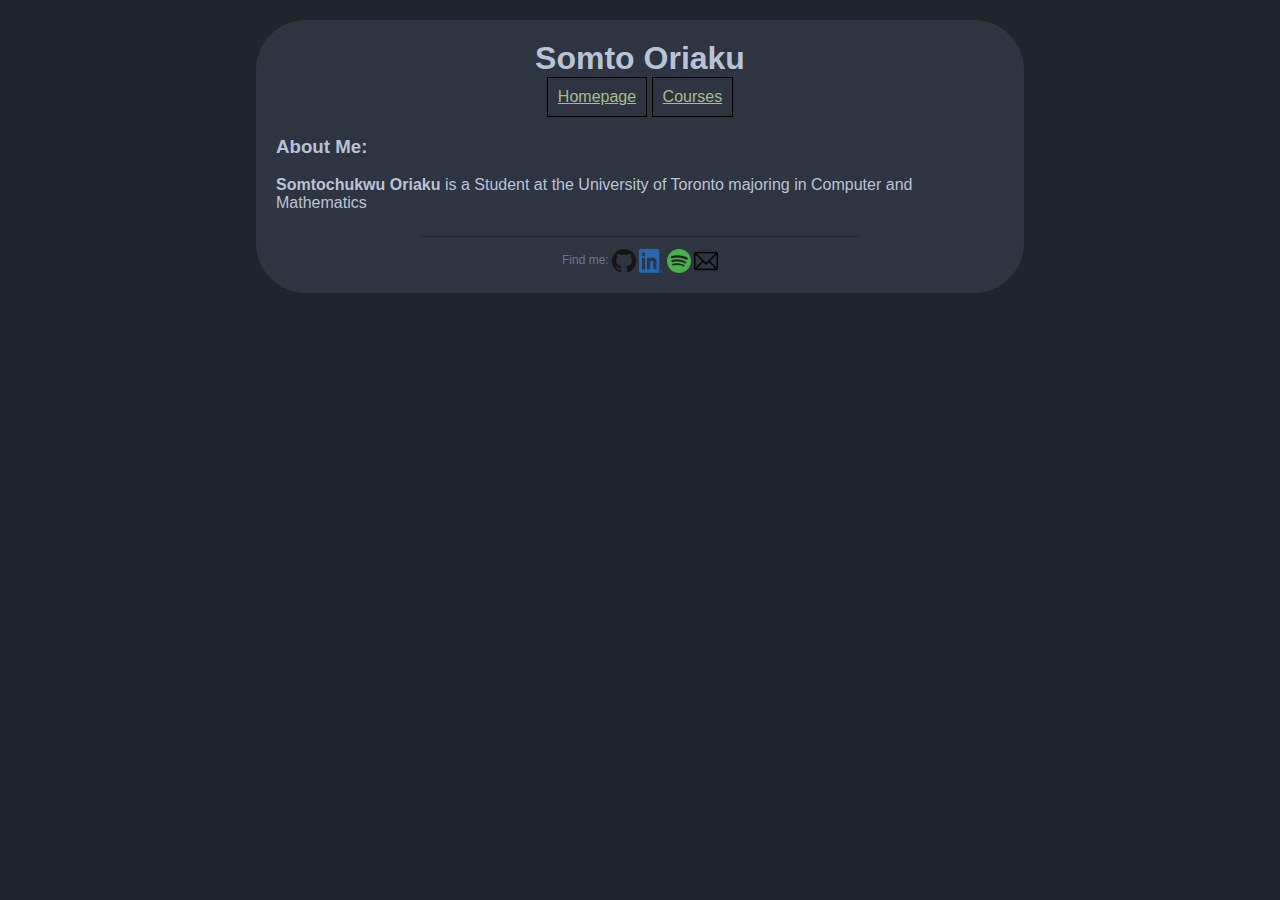
==== somto/index.html @ 7acfd5cd "Add files via upload" ====
<!DOCTYPE html>
<html lang="en-us">

<head>

    <title>
        Somto Oriaku
    </title>

    <!-- Setup Meta Data -->
    <meta charset="utf-8">
    <meta name="description" content="Educational portfolio for somto oriaku ">
    <meta name="author" content="Somtochukwu Oriaku">
    <meta name="keywords" content="Nathan,Gurrin,Smith,Gurrin-Smith">

    <!-- Include stylesheets -->
    <link rel="stylesheet" type="text/css" href="css/global.css">
</head>

<body>

    <!-- Include the universal header -->
    <header class="global_header">
        <h1 id="main_header">
            Somto Oriaku
        </h1>
        <nav id="main_navigation">
            <ul>
              <li><a href="index.html">Homepage</a></li>
              <li><a href="courses.html">Courses</a></li>
            </ul>
        </nav>
    </header>
	<h3 id="About Me">
		About Me:
	</h3>
	<p><strong>Somtochukwu Oriaku</strong> is a Student at the University of Toronto majoring in Computer and Mathematics
	</p>
      

    <main>
				
				  
				
				
				
    </main>

    <!-- Include the universal footer --->
    <footer id="global_footer">
      <hr id="footer_separation">
      <ul>
        <li>Find me: </li>
        <li><a href="https://github.com/nathangs6"><img src="images/github_logo.png" class="networking_image"></img></a></li>
        <li><a href="https://www.linkedin.com/in/nathan-gurrin-smith/"><img src="images/linkedin_logo.png" class="networking_image"></img></a></li>
				<li><a href="https://open.spotify.com/user/island8787?si=eb64c949889f4460"><img src="images/spotify_logo.png" class="networking_image"></img></a></li>
				<li><a href="mailto:nathan.gurrinsmith@outlook.com"><img src="images/email_logo.png" class="networking_image"></img></a></li>
      </ul>
    </footer>

</body>

</html>
---- somto/css/global.css ----
/* Format the header */
#main_header, #main_navigation ul {
  text-align: center;
  margin: 0;
  padding: 0;
}

/* Header separation bar */
#header_separation {
  display: block;
  border-top: 1px solid HSL(218, 27%, 78%);
  margin: 1em 0;
  padding: 0;
}

/* Make the navigation list horizontal and boxed */
#main_navigation ul li {
  display: inline-block;
  list-style-type: none;
  border: 1px solid black;
  margin: 0;
  padding: 0;
}

/* Makes the whole link boxes clickable */
#main_navigation a {
  display: inline-block;
  margin: 0 auto;
  padding:10px 10px;
}


/* Format the Footer */
#global_footer {
  text-align: center;
  font-size: 12px;
  color: #6A7895;
}

#global_footer ul {
  margin: 0;
  padding: 0;
}

#global_footer ul li {
  display: inline;
  list-style-type: none;
}

/* Make sure the networking icon images are the right size and alignment */
.networking_image {
	vertical-align: middle;
  height: 24px;
  width: 24px;
}

/* Footer separation bar */
#footer_separation {
  display: block;
  border: 0;
  background-color: HSL(220, 16%, 15%);
  height: 1px;
  margin: 2em 20% 1em 20%;
  padding: 0;
}


/* Styling for Every Page */
body {
  margin: 20px 20%;
  padding: 20px;
  background-color: #2e3440;
  color: HSL(218, 27%, 78%);
  font-family: "Noto Sans", sans-serif;
  border-radius: 50px;
}

html {
  background-color: HSL(220, 16%, 15%);
}

a {
  color: #a3be8c;
}
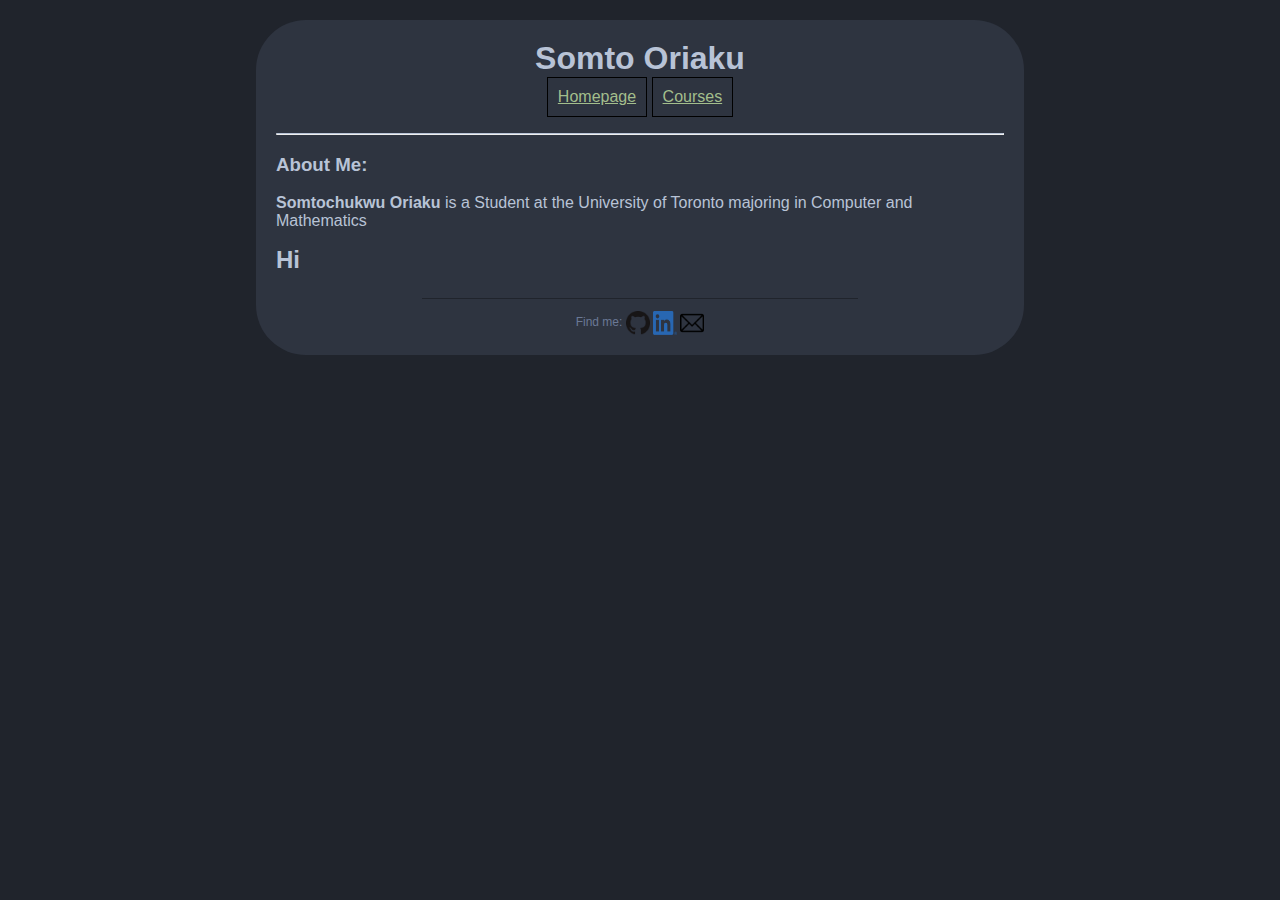
==== commit 9495f594: "Add files via upload" ====
--- a/somto/index.html
+++ b/somto/index.html
@@ -2,7 +2,6 @@
 <html lang="en-us">
 
 <head>
-
     <title>
         Somto Oriaku
     </title>
@@ -15,6 +14,7 @@
 
     <!-- Include stylesheets -->
     <link rel="stylesheet" type="text/css" href="css/global.css">
+    <link rel="stylesheet" type="text/css" href="css/courses.css">
 </head>
 
 <body>
@@ -30,6 +30,7 @@
               <li><a href="courses.html">Courses</a></li>
             </ul>
         </nav>
+        <hr id="header_separation">
     </header>
 	<h3 id="About Me">
 		About Me:
@@ -39,11 +40,7 @@
       
 
     <main>
-				
-				  
-				
-				
-				
+		<h2 class="page_header">Hi</h2>		
     </main>
 
     <!-- Include the universal footer --->
@@ -51,10 +48,9 @@
       <hr id="footer_separation">
       <ul>
         <li>Find me: </li>
-        <li><a href="https://github.com/nathangs6"><img src="images/github_logo.png" class="networking_image"></img></a></li>
-        <li><a href="https://www.linkedin.com/in/nathan-gurrin-smith/"><img src="images/linkedin_logo.png" class="networking_image"></img></a></li>
-				<li><a href="https://open.spotify.com/user/island8787?si=eb64c949889f4460"><img src="images/spotify_logo.png" class="networking_image"></img></a></li>
-				<li><a href="mailto:nathan.gurrinsmith@outlook.com"><img src="images/email_logo.png" class="networking_image"></img></a></li>
+        <li><a href="https://github.com/somtooriaku"><img src="images/github_logo.png" class="networking_image"></img></a></li>
+        <li><a href="https://www.linkedin.com/in/somtochukwu-oriaku-698224231/"><img src="images/linkedin_logo.png" class="networking_image"></img></a></li>
+		<li><a href="mailto:somto.oriaku@mail.utoronto.ca"><img src="images/email_logo.png" class="networking_image"></img></a></li>
       </ul>
     </footer>
 
--- a/somto/css/courses.css
+++ b/somto/css/courses.css
@@ -0,0 +1,22 @@
+/* Reduce margins around the main headings */
+.page_header {
+  margin: 10px 0 0 0;
+  padding: 0;
+}
+
+
+/* Remove bullets from the subject list */
+.subject_list {
+  list-style-type: none;
+}
+
+/* Reduce margins around the subject list */
+.subject_header {
+  margin: 5px 0;
+}
+
+
+/* Reduce margins around the courses taken */
+.sub_list {
+  margin: 0;
+}
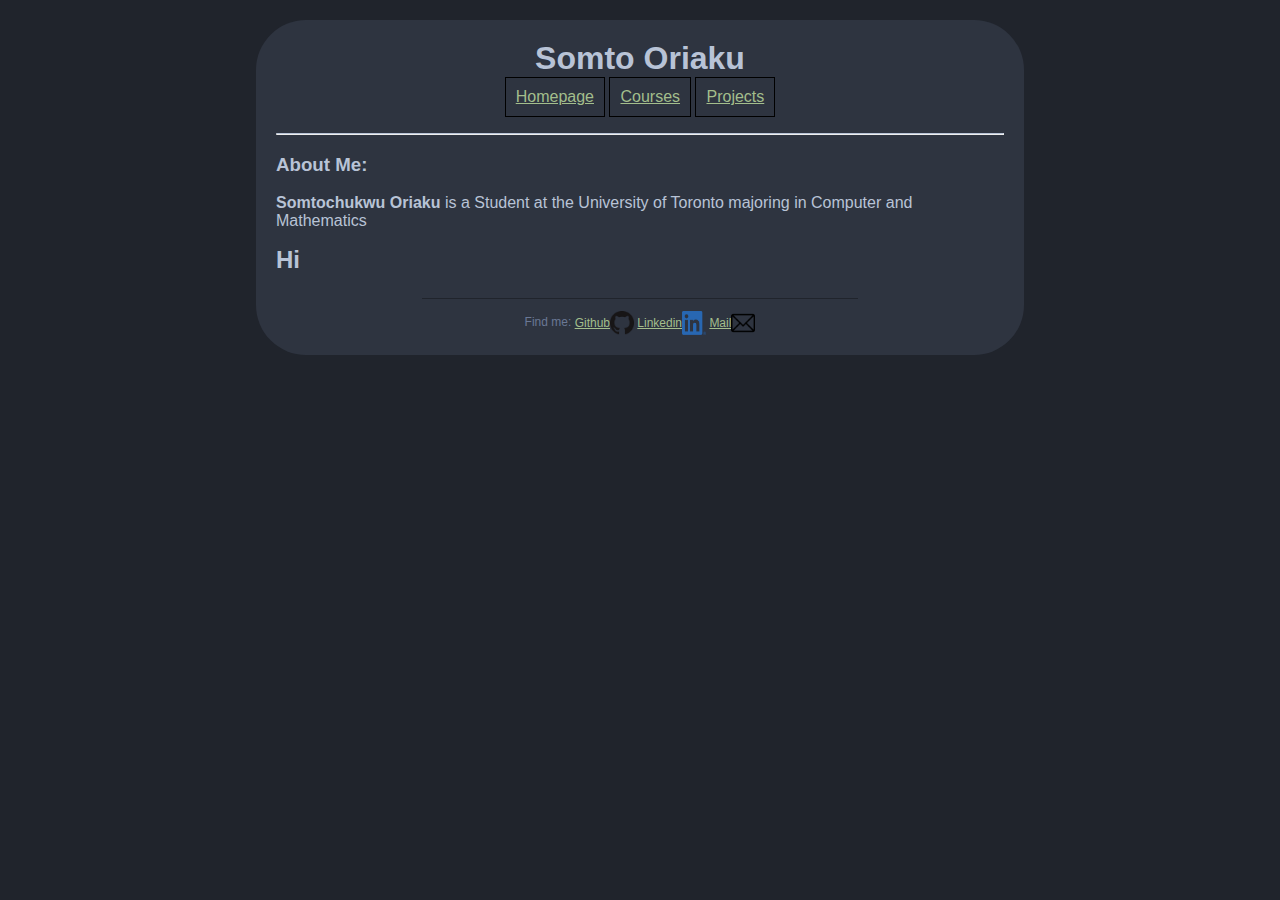
==== commit 6b941074: "Add files via upload" ====
--- a/somto/index.html
+++ b/somto/index.html
@@ -3,18 +3,19 @@
 
 <head>
     <title>
-        Somto Oriaku
+        Somto's main page
     </title>
 
     <!-- Setup Meta Data -->
     <meta charset="utf-8">
     <meta name="description" content="Educational portfolio for somto oriaku ">
     <meta name="author" content="Somtochukwu Oriaku">
-    <meta name="keywords" content="Nathan,Gurrin,Smith,Gurrin-Smith">
+    <meta name="keywords" content="Somto,Oriaku,Somtochukwu">
 
     <!-- Include stylesheets -->
     <link rel="stylesheet" type="text/css" href="css/global.css">
     <link rel="stylesheet" type="text/css" href="css/courses.css">
+    <link rel="stylesheet" type="text/css" href="css/projects.css">
 </head>
 
 <body>
@@ -28,6 +29,7 @@
             <ul>
               <li><a href="index.html">Homepage</a></li>
               <li><a href="courses.html">Courses</a></li>
+              <li><a href="projects.html">Projects</a></li>
             </ul>
         </nav>
         <hr id="header_separation">
@@ -48,9 +50,9 @@
       <hr id="footer_separation">
       <ul>
         <li>Find me: </li>
-        <li><a href="https://github.com/somtooriaku"><img src="images/github_logo.png" class="networking_image"></img></a></li>
-        <li><a href="https://www.linkedin.com/in/somtochukwu-oriaku-698224231/"><img src="images/linkedin_logo.png" class="networking_image"></img></a></li>
-		<li><a href="mailto:somto.oriaku@mail.utoronto.ca"><img src="images/email_logo.png" class="networking_image"></img></a></li>
+        <li><a href="https://github.com/somtooriaku">Github<img src="images/github_logo.png" class="networking_image"></img></a></li>
+        <li><a href="https://www.linkedin.com/in/somtochukwu-oriaku-698224231/">Linkedin<img src="images/linkedin_logo.png" class="networking_image"></img></a></li>
+		<li><a href="mailto:somto.oriaku@mail.utoronto.ca">Mail<img src="images/email_logo.png" class="networking_image"></img></a></li>
       </ul>
     </footer>
 
--- a/somto/css/projects.css
+++ b/somto/css/projects.css
@@ -0,0 +1,23 @@
+/* Reduce margins around the main headings */
+.page_header {
+    margin: 10px 0 0 0;
+    padding: 0;
+  }
+  
+  
+  /* Remove bullets from the subject list */
+  .subject_list {
+    list-style-type: none;
+  }
+  
+  /* Reduce margins around the subject list */
+  .subject_header {
+    margin: 5px 0;
+  }
+  
+  
+  /* Reduce margins around the courses taken */
+  .sub_list {
+    margin: 0;
+  }
+  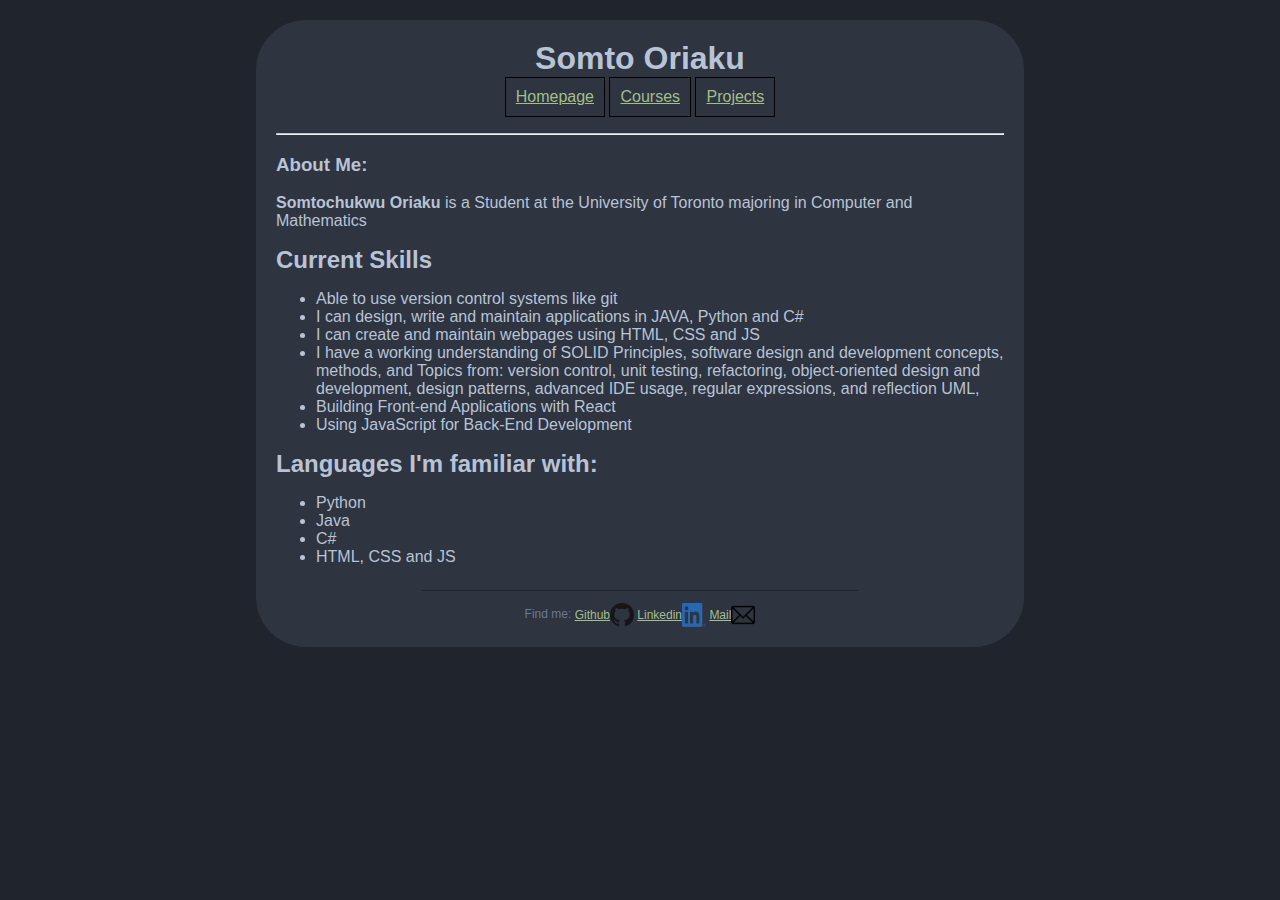
==== commit 08e28644: "Add files via upload" ====
--- a/somto/index.html
+++ b/somto/index.html
@@ -42,7 +42,23 @@
       
 
     <main>
-		<h2 class="page_header">Hi</h2>		
+		<h2 class="page_header">Current Skills</h2>
+        <ul>
+            <li>Able to use version control systems like git</li>
+            <li>I can design, write and maintain applications in JAVA, Python and C#</li>
+            <li>I can create and maintain webpages using HTML, CSS and JS</li>
+            <li>I have a working understanding of SOLID Principles, software design and development concepts, methods, and  Topics from: version control, unit testing, refactoring, object-oriented design and development, design patterns, advanced IDE usage, regular expressions, and reflection UML, </li>
+            <LI>Building Front-end Applications with React</LI>
+            <li>Using JavaScript for Back-End Development</li>
+        </ul>
+        <h2 class="page_header">Languages I'm familiar with:</h2>		
+        
+        <ul>
+            <li> Python </li>
+            <li> Java </li>
+            <li> C# </li>
+            <li> HTML, CSS and JS </li>
+        </ul>
     </main>
 
     <!-- Include the universal footer --->
